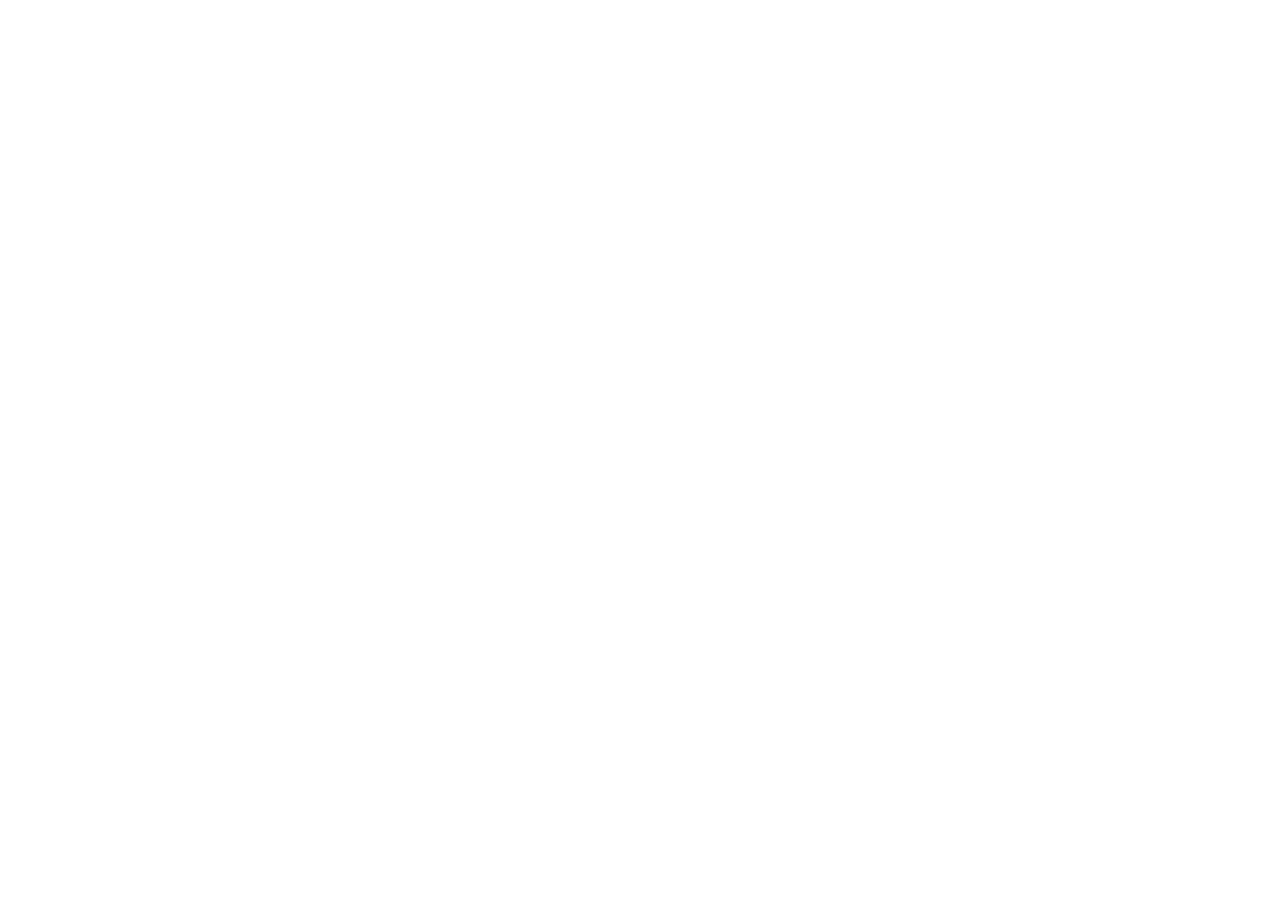
==== index.html @ 257be779 "First submission" ====
<!DOCTYPE html>
<html lang="en">
<head>
    <meta charset="UTF-8">
    <meta http-equiv="X-UA-Compatible" content="IE=edge">
    <meta name="viewport" content="width=device-width, initial-scale=1.0">
    <title>Document</title>
    <!-- add atags for quiz page and high score page -->

    
</head>
<body>
    
</body>
</html>
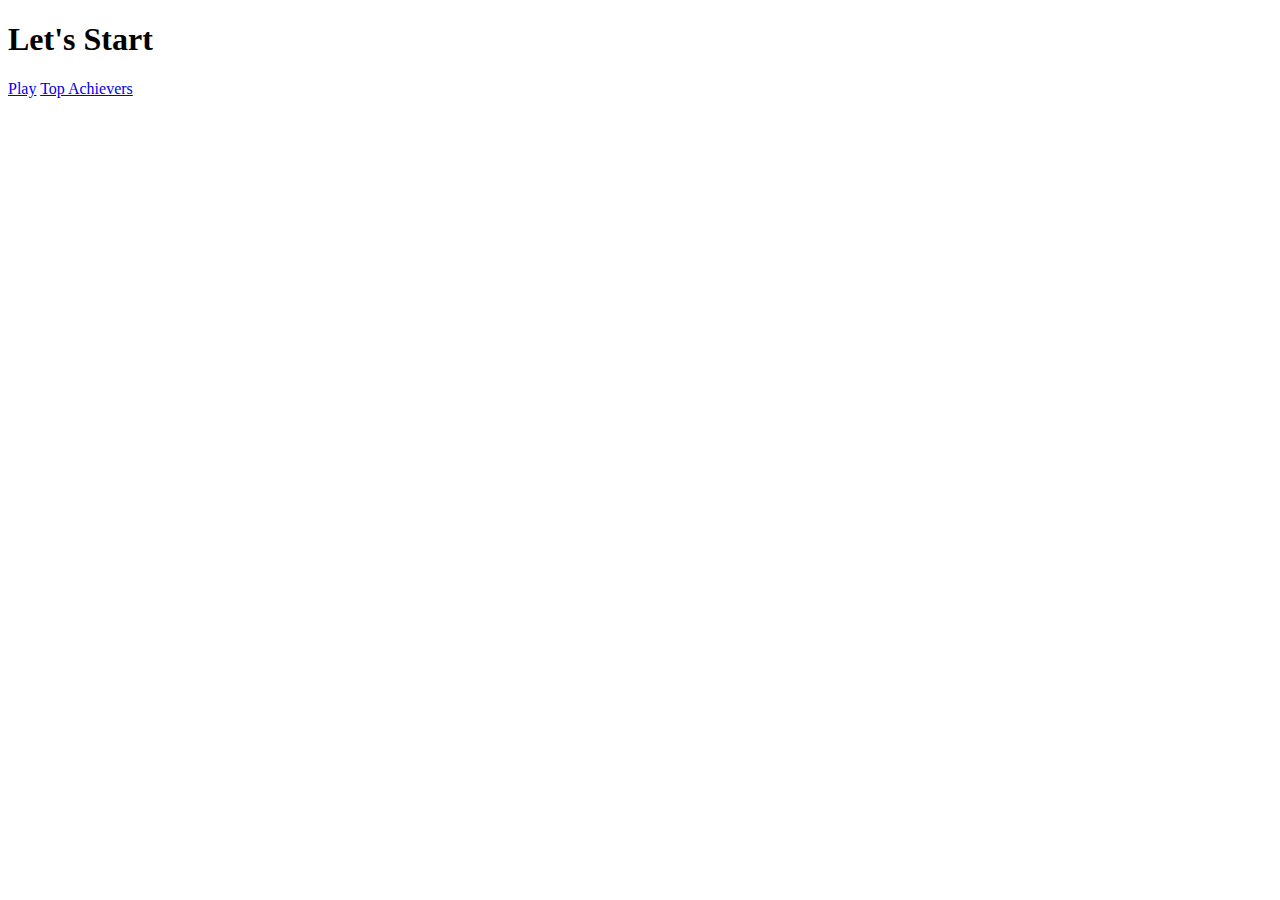
==== commit aacb0b6f: "Added a-tags to index" ====
--- a/index.html
+++ b/index.html
@@ -5,11 +5,16 @@
     <meta http-equiv="X-UA-Compatible" content="IE=edge">
     <meta name="viewport" content="width=device-width, initial-scale=1.0">
     <title>Document</title>
-    <!-- add atags for quiz page and high score page -->
-
-    
 </head>
 <body>
+    <!-- add atags for quiz page and high score page -->
+    <div class="container">
+        <div>
+            <h1>Let's Start</h1>
+            <a href="play.html">Play</a>
+            <a href="achievers.html">Top Achievers</a>
+        </div>
+    </div>
     
 </body>
 </html>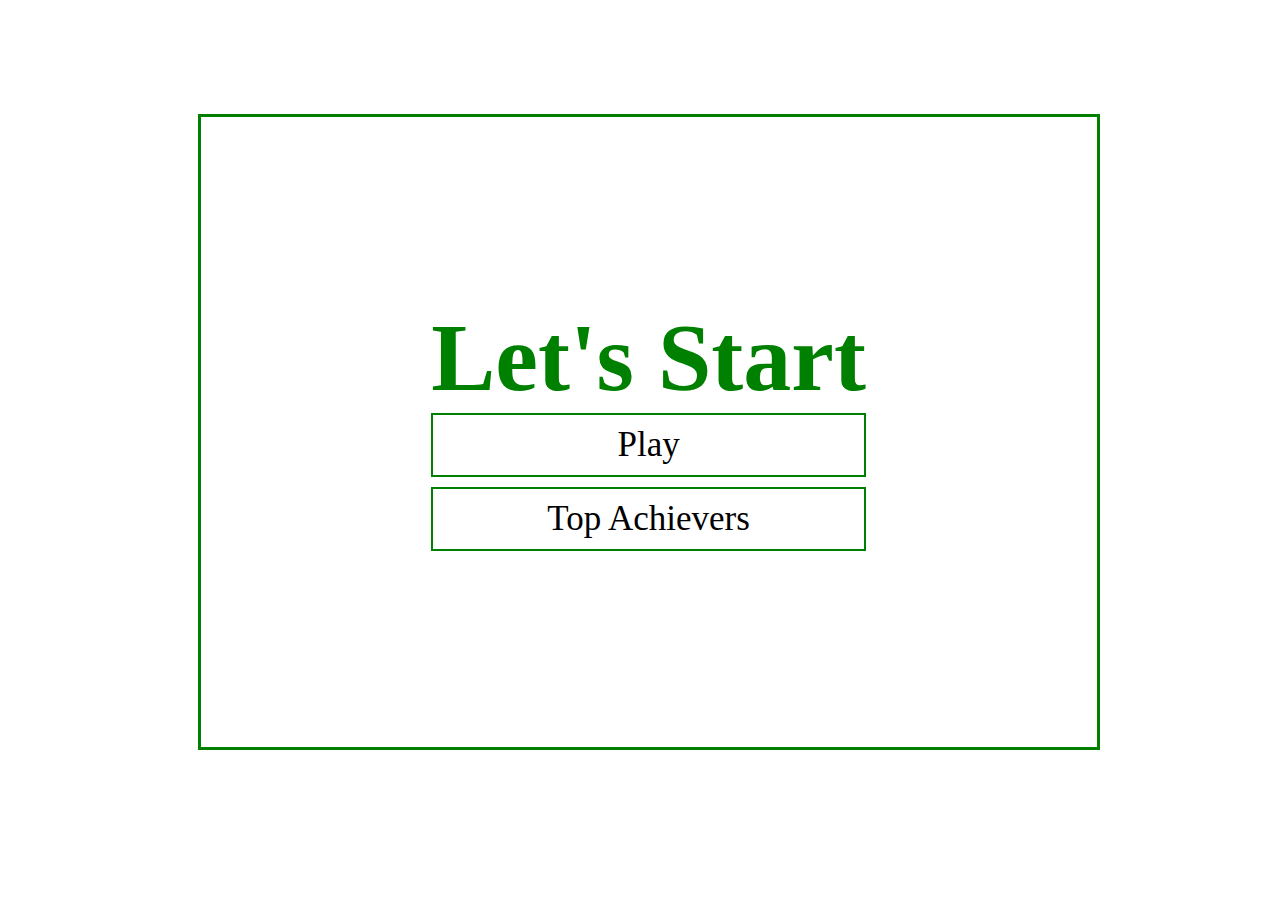
==== commit 52c61e91: "Added score.html, alert pic, and stylesheet." ====
--- a/index.html
+++ b/index.html
@@ -5,16 +5,17 @@
     <meta http-equiv="X-UA-Compatible" content="IE=edge">
     <meta name="viewport" content="width=device-width, initial-scale=1.0">
     <title>Document</title>
+    <link rel="stylesheet" href="assets/style.css">
 </head>
 <body>
     <!-- add atags for quiz page and high score page -->
     <div class="container">
         <div>
             <h1>Let's Start</h1>
-            <a href="play.html">Play</a>
+            <a href="quiz.html">Play</a>
             <a href="achievers.html">Top Achievers</a>
         </div>
     </div>
-    
+
 </body>
 </html>--- a/assets/style.css
+++ b/assets/style.css
@@ -0,0 +1,244 @@
+#alert{
+    display: none;
+    
+}
+
+
+.container {
+    width: 70vw;
+    height: 70vh;
+    display: flex;
+    justify-content: center;
+    align-items: center;
+    text-align: center;
+    border: 3px solid green;
+    margin: 9% 15%;
+}
+
+h1{
+    font-size: 6em;
+    color: green;
+    margin: 0;
+}
+
+a:link, a:visited {
+    background-color: white;
+    color: black;
+    border: 2px solid green;
+    padding: 10px 20px;
+    text-align: center;
+    text-decoration: none;
+    display: block;
+    margin-bottom: 10px;
+    font-size: 35px;
+}
+
+a:hover, a:active {
+    background-color: green;
+    color: white;
+}
+
+.ques-container {
+    width: 70vw;
+    height: 70vh;
+    justify-content: left;
+    align-items: left;
+    border: 3px solid green;
+    margin: 9% 15%;
+}
+
+.allques {
+    margin: 2px 10px;
+}
+
+.info {
+    display: flex;
+    width: 100%;
+}
+
+.textques {
+    float: left;
+    width: 50%;
+    font-size: 20px;
+    padding: 20px;
+}
+
+.textques p {
+    margin: 0;
+    padding-bottom: 5px;
+    padding-left: 40px;
+    font-weight: bold;
+}
+
+#progressBar {
+    width: 10rem;
+    height: 1rem;
+    border: 0.2rem solid green;
+    border-radius: 50px;
+    /* overflow:hidden;*/
+}
+
+#progressBarFull {
+    height: 100%;
+    background-color: green;
+}
+
+.textscore {
+    width: 50%;
+    float: right;
+    font-size: 20px;
+    padding: 20px;
+    font-weight: bold;
+}
+
+.textscore p {
+    float: left;
+    margin: 0;
+    padding-left: 220px;
+    padding-top: 5px;
+}
+
+.textscore h2 {
+    display: flex;
+    float: right;
+    margin: 0;
+}
+
+.questions {
+    display: block;
+    float: left;
+    width: 100%;
+}
+
+.questions h3 {
+    font-size: 1.7rem;
+    margin: 0;
+}
+
+.choices p {
+    border: 2px solid green;
+    padding: 5px 20px;
+    text-align: left;
+    display: block;
+    border-radius: 50px;
+    font-weight: bold;
+}
+
+.choices p:hover, .choices p:active {
+    color: #BEC903;
+}
+
+.scoreAchievers {
+    font-size: 1.5rem;
+    list-style-type: none;
+}
+
+.correct {
+    background-color: green;
+    border-radius: 50px;
+}
+
+.incorrect {
+    background-color: red;
+    border-radius: 50px;
+}
+
+@media screen and (max-width: 1000px), (max-height: 500px) {
+
+#alert {
+        display: block;
+        max-width: 100%;
+        height: auto;
+        margin-left: auto;
+        margin-right: auto;
+        
+}
+.container {
+    display: none;
+}
+
+h1{
+    display: none;
+}
+
+a:link, a:visited {
+    display: none;
+}
+
+a:hover, a:active {
+    display: none;
+}
+
+.ques-container {
+    display: none;
+}
+
+.allques {
+    display: none;
+}
+
+.info {
+    display: none;
+}
+
+.textques {
+    display: none;
+}
+
+.textques p {
+    display: none;
+}
+
+#progressBar {
+    display: none;
+}
+
+#progressBarFull {
+    display: none;
+}
+
+.textscore {
+    display: none;
+}
+
+.textscore p {
+    display: none;
+}
+
+.textscore h2 {
+    display: none;
+}
+
+.questions {
+    display: none;
+}
+
+.questions h3 {
+    display: none;
+}
+
+.choices p {
+    display: none;
+}
+
+.choices p:hover, .choices p:active {
+    display: none;
+}
+
+.scoreAchievers {
+    display: none;
+}
+
+.correct {
+    display: none;
+}
+
+.incorrect {
+    display: none;
+}
+/* #headLine1 {
+    background-color: black;
+    color: white;
+    } */
+
+}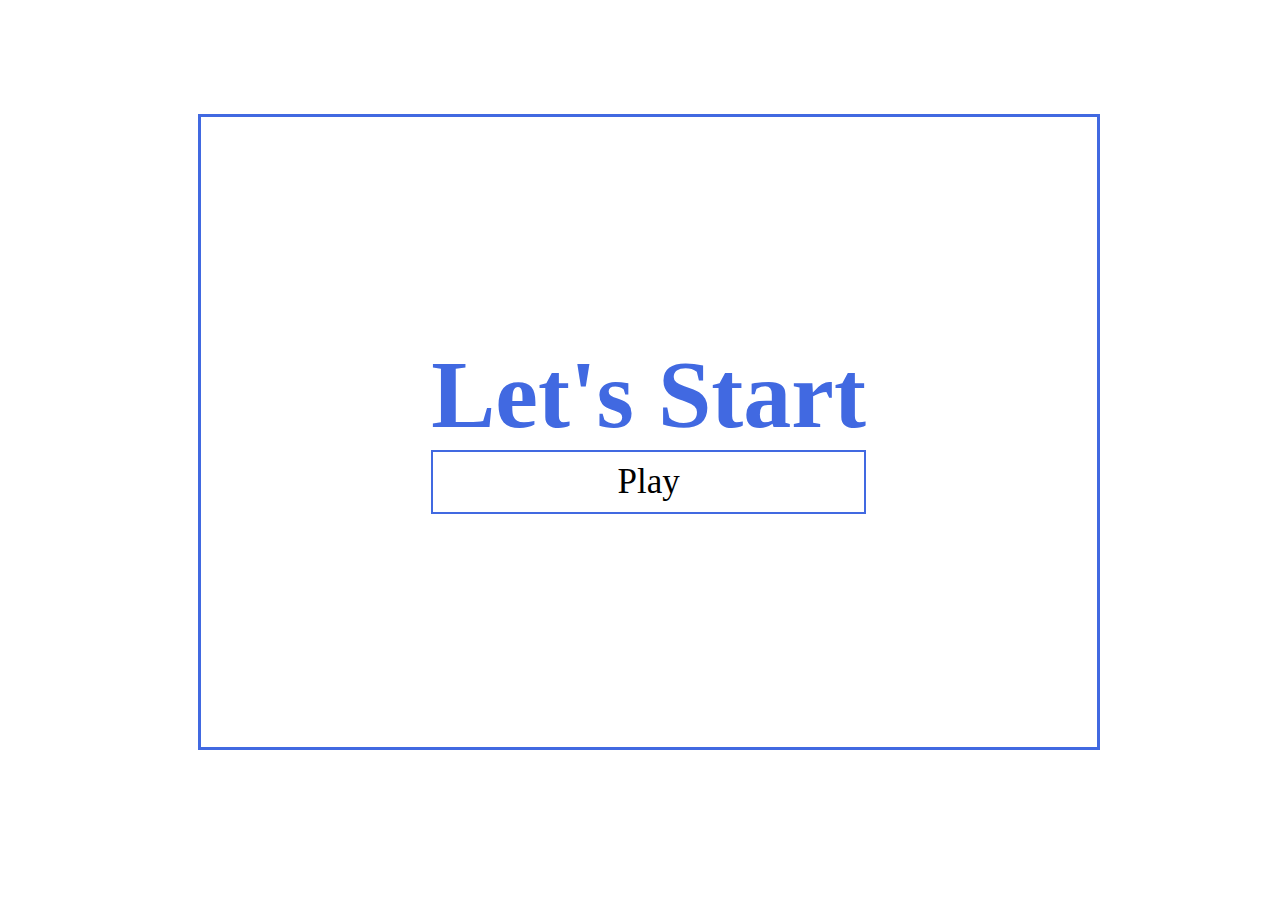
==== commit 291801fe: "Added 'Go Home' button and css updates" ====
--- a/index.html
+++ b/index.html
@@ -13,7 +13,7 @@
         <div>
             <h1>Let's Start</h1>
             <a href="quiz.html">Play</a>
-            <a href="achievers.html">Top Achievers</a>
+            <!-- <a href="achievers.html">Top Achievers</a> -->
         </div>
     </div>
 
--- a/assets/style.css
+++ b/assets/style.css
@@ -3,6 +3,9 @@
     
 }
 
+#finalScore {
+    font-size: 60px;
+}
 
 .container {
     width: 70vw;
@@ -11,20 +14,20 @@
     justify-content: center;
     align-items: center;
     text-align: center;
-    border: 3px solid green;
+    border: 3px solid royalblue;
     margin: 9% 15%;
 }
 
 h1{
     font-size: 6em;
-    color: green;
+    color: royalblue;
     margin: 0;
 }
 
 a:link, a:visited {
     background-color: white;
     color: black;
-    border: 2px solid green;
+    border: 2px solid royalblue;
     padding: 10px 20px;
     text-align: center;
     text-decoration: none;
@@ -34,7 +37,7 @@
 }
 
 a:hover, a:active {
-    background-color: green;
+    background-color: royalblue;
     color: white;
 }
 
@@ -43,7 +46,7 @@
     height: 70vh;
     justify-content: left;
     align-items: left;
-    border: 3px solid green;
+    border: 3px solid royalblue;
     margin: 9% 15%;
 }
 
@@ -56,49 +59,62 @@
     width: 100%;
 }
 
-.textques {
+.textQues {
     float: left;
     width: 50%;
     font-size: 20px;
     padding: 20px;
 }
 
-.textques p {
+.textQues p {
     margin: 0;
     padding-bottom: 5px;
     padding-left: 40px;
+    font-weight: bold;
+}
+
+#progressText {
+    padding-left: 30px;
     font-weight: bold;
 }
 
 #progressBar {
     width: 10rem;
     height: 1rem;
-    border: 0.2rem solid green;
+    border: 0.2rem solid royalblue;
     border-radius: 50px;
     /* overflow:hidden;*/
 }
 
 #progressBarFull {
     height: 100%;
-    background-color: green;
-}
-
-.textscore {
+    background-color: royalblue;
+}
+
+.textScore {
+    position:absolute;
+    top: 0;
+    right: 0;
     width: 50%;
-    float: right;
+    /* float: right; */
     font-size: 20px;
-    padding: 20px;
-    font-weight: bold;
-}
-
-.textscore p {
+    padding: 30px;
+    font-weight: bold;
+    /* padding-top: 0; */
+    
+    
+}
+
+.textScore p {
     float: left;
     margin: 0;
-    padding-left: 220px;
-    padding-top: 5px;
-}
-
-.textscore h2 {
+    padding-left: 400px;
+    /* padding-top: 5px; */
+    font-size: 30px;
+    
+}
+
+.textScore h2 {
     display: flex;
     float: right;
     margin: 0;
@@ -108,6 +124,7 @@
     display: block;
     float: left;
     width: 100%;
+    margin-top: 5em;
 }
 
 .questions h3 {
@@ -116,7 +133,7 @@
 }
 
 .choices p {
-    border: 2px solid green;
+    border: 2px solid royalblue;
     padding: 5px 20px;
     text-align: left;
     display: block;
@@ -125,7 +142,8 @@
 }
 
 .choices p:hover, .choices p:active {
-    color: #BEC903;
+    color: lightblue;
+    background-color: royalblue;
 }
 
 .scoreAchievers {
@@ -134,7 +152,7 @@
 }
 
 .correct {
-    background-color: green;
+    background-color:royalblue;
     border-radius: 50px;
 }
 
@@ -143,7 +161,27 @@
     border-radius: 50px;
 }
 
-@media screen and (max-width: 1000px), (max-height: 500px) {
+.btn-quiz {
+    width: 5em;
+    height: .5em;
+    /* display: flex; */
+    /* justify-content: center; */
+    margin: 2em;
+    margin-left: auto;
+    margin-right:auto;
+    margin-bottom: auto;
+    align-items: center;
+    text-align: center;
+    border: 5px solid royalblue;
+    border-radius: 5rem;
+    /* padding-top: 0; */
+    font-size: xx-small;
+    line-height: .5em;
+    
+    
+}
+
+@media screen and (max-width: 1000px), (max-height: 600px) {
 
 #alert {
         display: block;
@@ -181,11 +219,11 @@
     display: none;
 }
 
-.textques {
-    display: none;
-}
-
-.textques p {
+.textQues {
+    display: none;
+}
+
+.textQues p {
     display: none;
 }
 
@@ -193,19 +231,23 @@
     display: none;
 }
 
+#progressText {
+    display: none;
+}
+
 #progressBarFull {
     display: none;
 }
 
-.textscore {
-    display: none;
-}
-
-.textscore p {
-    display: none;
-}
-
-.textscore h2 {
+.textScore {
+    display: none;
+}
+
+.textScore p {
+    display: none;
+}
+
+.textScore h2 {
     display: none;
 }
 
